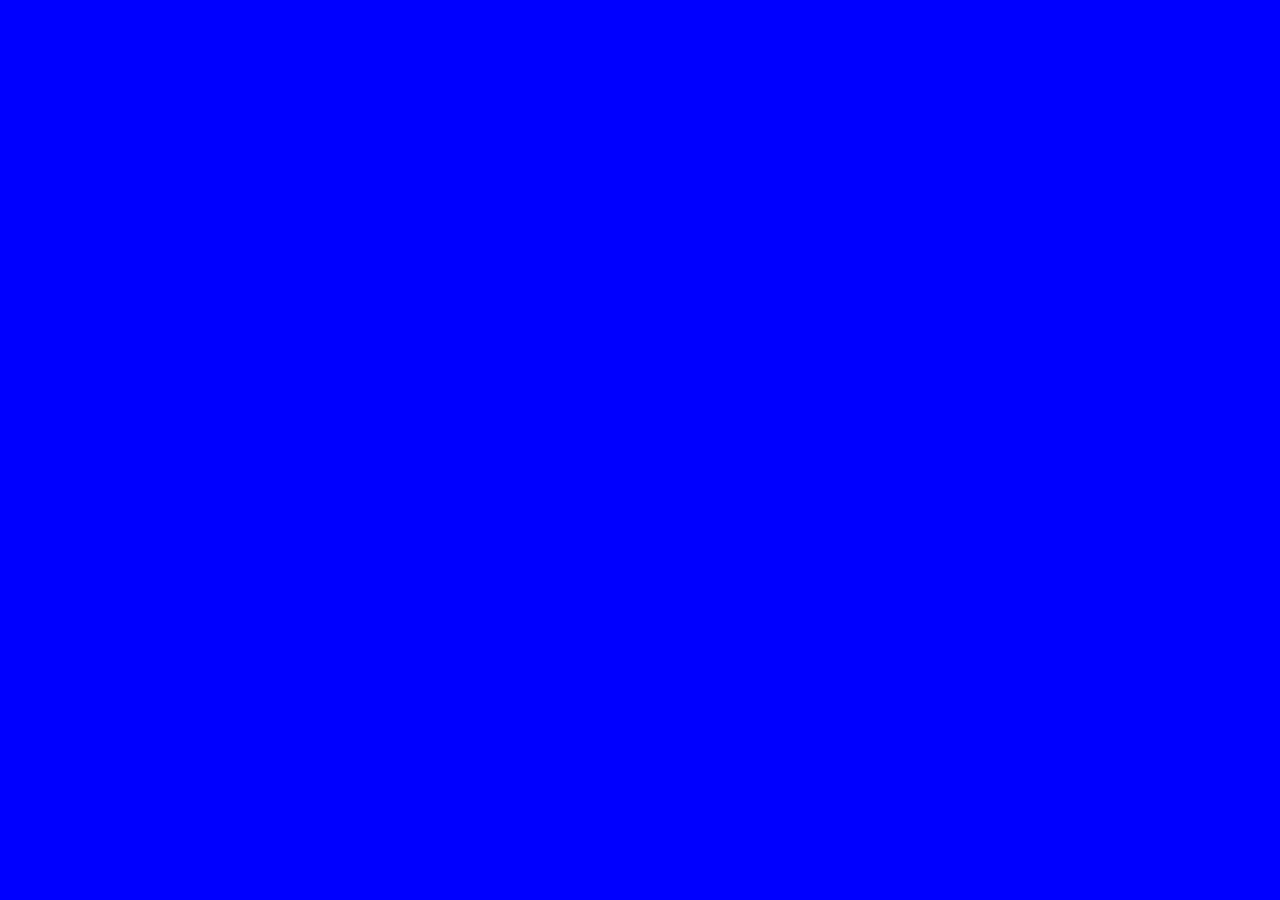
==== index.html @ c1cc5aa2 "Added Animating Navbar" ====
<!DOCTYPE html>
<html>
  <head>
    <meta charset="utf-8">
    <meta name="viewport" content="width=device-width, initial-scale=1">
    <title>Brandon LaDuke</title>
    <link rel="stylesheet" href="/framework/framework.css">
    <link rel="stylesheet" href="/css/master.css">
  </head>
  <body fullbleed>
    <div navbar nav-animate>
      <div class="left">
        <a class="item" href="#">About</a>
        <a class="item" href="#">Something</a>
        <a class="item" href="#">Something</a>
      </div>
      <div class="logo">
        <!-- Place logo here -->
        <svg id="Logo" viewBox="0 0 328.47 344.49">
                  <title>bl_logo</title>
                  <path class="path" id="path" fill="none" stroke-width="4"
                        d="M280.44,66.17S342.13,65,365,74.72c18.26,7.78,49.85,23,26,75.78-27.5,61-93.68,78.5-93.68,78.5s44.29,11,42.48,55.5-43.58,79.89-43.58,79.89H238.5s71-41.78,46-94.89c-11.93-25.34-81.83-21.64-81.83-21.64l15-34.95S311.72,225.5,342,160c35.76-77.35-76.76-58.32-76.76-58.32Z"
                        transform="translate(-71.07 -66.12)"/>
                  <path class="pathl fillWhite" id="path" fill="none" stroke-width="4"
                           d="M195.19 0.04L59.38 313.53 213.91 313.38 178.93 344.49 0 344.49 152.75 0.04 195.19 0.04z"/>
                  <style>
                    #Logo {
                      padding: 10px;
                    }
                    .path {
                      stroke: rgba(255,255,255,1);
                      stroke-dasharray: 1085.1591796875;
                      stroke-dashoffset: 1085.1591796875;
                      animation: dash1 3s linear forwards;
                    }
                    .pathl {
                      stroke: rgba(255,255,255,1);
                      stroke-dasharray: 1141.156494140625;
                      stroke-dashoffset: 1141.156494140625;
                      fill: rgba(255,255,255,0);
                      animation: dash 3s linear forwards;
                    }


                    @keyframes dash1 {
                      0% {
                        stroke-dashoffset: 1141.156494140625;
                      }
                      50% {
                        stroke-dashoffset: 0;
                        fill: rgba(255, 255, 255, 0);
                        stroke-width: 4;
                      }
                      100% {
                        stroke-dashoffset: 0;
                        fill: rgba(255, 255, 255, 1);
                        stroke-width: 0;
                      }
                    }

                    @keyframes dash {
                      0% {
                        stroke-dashoffset: 1085.1591796875;
                      }
                      50% {
                        stroke-dashoffset: 0;
                        fill: rgba(255, 255, 255, 0);
                        stroke-width: 4;
                      }
                      100% {
                        stroke-dashoffset: 0;
                        fill: rgba(255, 255, 255, 1);
                        stroke-width: 0;
                      }
                    }
                  </style>
                </svg>

      </div>
      <div class="right">
        <a class="item" href="#">About</a>
        <a class="item" href="#">Something</a>
        <a class="item" href="#">Something</a>
      </div>
    </div>
    <script type="text/javascript" src="/framework/framework.js"></script>
  </body>
</html>
---- framework/framework.css ----
/*********************************************
  Color Pallatte
*********************************************/
:root {
  --bkg-light:          #eeeeee;
  --bkg-dark:           #222222;
  --brandon-blue:       #0000ff;
  --brandon-red:        #ff0000;
  --brandon-white:      #ffffff;
  --brandon-black:      #000000;
  --link-color:         #29B6F6;

  /* UI Elements colors */
  --nav-color:          var(--brandon-blue);
  --nav-text-color:     var(--brandon-white);
  --nav-link-hover:     var(--brandon-red);

  /* Navigation bar Animations */
  --nav-open-animation: cubic-bezier(0.29, 0.03, 0.39, 1.01);
}

/* Margins */
[fullbleed] {
  margin: 0;
}

/* UI Elements */

/*********************************************
  Navigation: Navbar
*********************************************/
[navbar] {
  display: flex;
  background-color: var(--nav-color);
}
[navbar] > div {
  flex: 1;
  color: var(--nav-text-color);
}
[navbar] > .logo {
  text-align: center;
}
[navbar] .left, [navbar] .right {
  opacity: 0;
  vertical-align: middle;
  margin: auto;
  text-align: center;
  animation-name: showNav;
  animation-delay: 3200ms;
  animation-duration: 1000ms;
  animation-fill-mode: forwards;
}
@keyframes showNav {
  0% {
    opacity: 0;
  }
  100% {
    opacity: 1;
  }
}
[navbar] .item {
  padding: 20px;
  display: inline-block;
  text-decoration: none;
  font-size: 1.2em;
  transition: ease all 500ms;
}
/* Set navbar hover state */
[navbar] .item:hover {
  background-color: var(--nav-link-hover)
}
/* Set navbar links to nav text color */
[navbar] a {
  color: var(--nav-text-color);
}
@media screen and (max-width:800px) {
  [navbar] .left, [navbar] .right {
    display: none;
  }
  [navbar] > .logo {
    text-align: left;
  }
  paper-icon-button {
    vertical-align: middle;
    margin: auto 20px;
  }
}
@media screen and (min-width:801px) {
  /* Make drawer disappear */
  [drawer], paper-icon-button {
    display: none;
  }
}

/*********************************************
  Navigation: Navbar Animation
*********************************************/
[nav-animate] {
  height:100vh;
  width: 100%;
  animation-name: nav-ani;
  animation-duration: 1500ms;
  animation-timing-function: var(--nav-open-animation);
  animation-fill-mode: forwards;
  animation-delay: 3100ms;
}
[nav-animate] .logo {
  display: flex;
}
[nav-animate] #Logo {
  height: 75%;
  width: 100%;
  margin: auto;
  vertical-align: middle;
  align-items: center;
}

@keyframes nav-ani {
  0% {
    height:100vh;
  }
  100% {
    height: 100px;
  }
}



/* Links */
a {
  color: var(--link-color);
  text-decoration: none;
}
---- css/master.css ----
/* Body Styles */
body {
  background-color: var(--bkg-dark);
  color: var(--brandon-white);
}
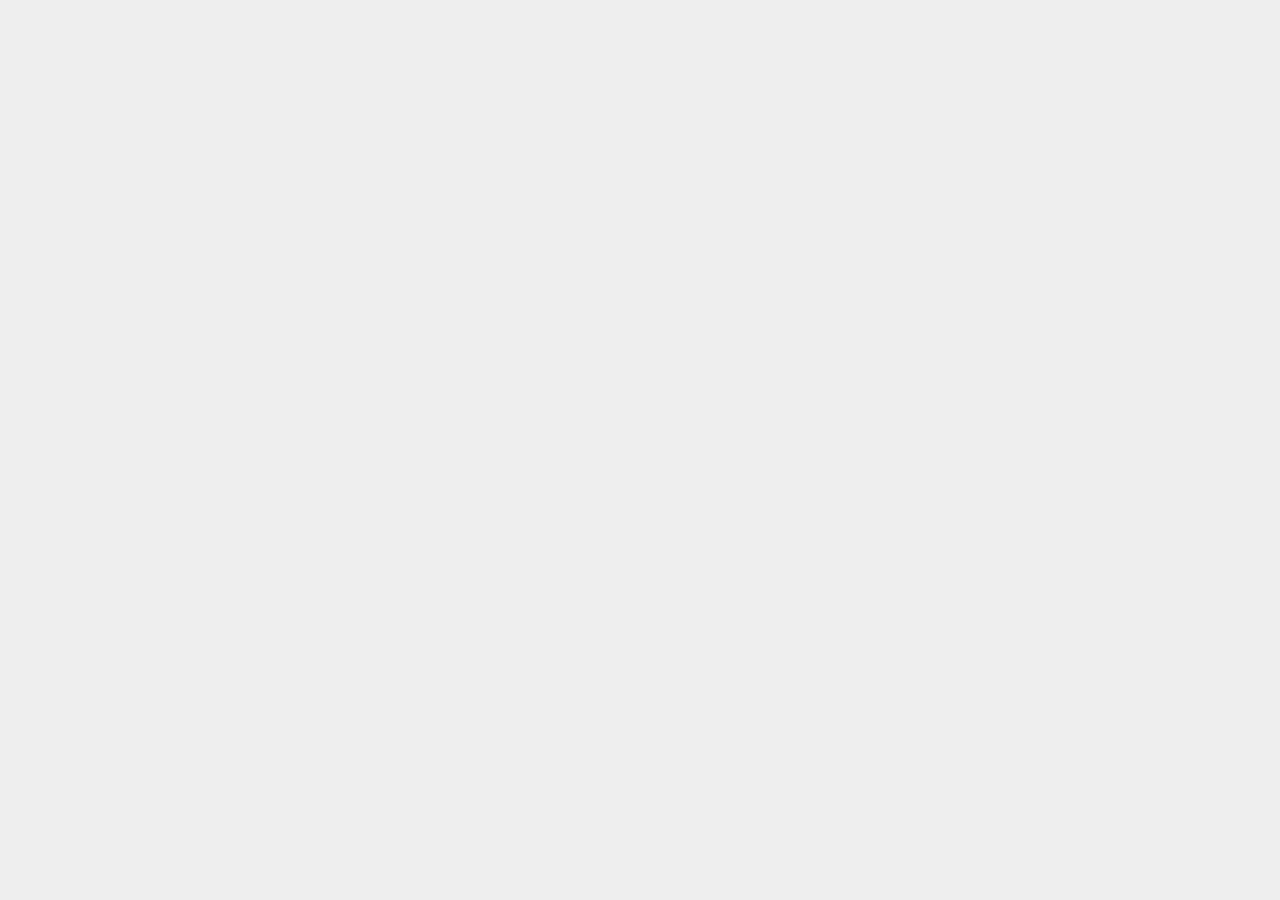
==== commit 9eb1efa3: "Created a few layout elements" ====
--- a/index.html
+++ b/index.html
@@ -1,88 +1,80 @@
-<!DOCTYPE html>
-<html>
+<!--
+@license
+Copyright (c) 2016 The Polymer Project Authors. All rights reserved.
+This code may only be used under the BSD style license found at http://polymer.github.io/LICENSE.txt
+The complete set of authors may be found at http://polymer.github.io/AUTHORS.txt
+The complete set of contributors may be found at http://polymer.github.io/CONTRIBUTORS.txt
+Code distributed by Google as part of the polymer project is also
+subject to an additional IP rights grant found at http://polymer.github.io/PATENTS.txt
+-->
+
+<!doctype html>
+<html lang="en">
   <head>
     <meta charset="utf-8">
-    <meta name="viewport" content="width=device-width, initial-scale=1">
+    <meta name="generator" content="Polymer Starter Kit">
+    <meta name="viewport" content="width=device-width, minimum-scale=1, initial-scale=1, user-scalable=yes">
+
     <title>Brandon LaDuke</title>
-    <link rel="stylesheet" href="/framework/framework.css">
-    <link rel="stylesheet" href="/css/master.css">
+    <meta name="description" content="My App description">
+
+    <link rel="icon" href="/images/favicon.ico">
+
+    <!-- See https://goo.gl/OOhYW5 -->
+    <link rel="manifest" href="/manifest.json">
+
+    <!-- See https://goo.gl/qRE0vM -->
+    <meta name="theme-color" content="#3f51b5">
+
+    <!-- Add to homescreen for Chrome on Android. Fallback for manifest.json -->
+    <meta name="mobile-web-app-capable" content="yes">
+    <meta name="application-name" content="My App">
+
+    <!-- Add to homescreen for Safari on iOS -->
+    <meta name="apple-mobile-web-app-capable" content="yes">
+    <meta name="apple-mobile-web-app-status-bar-style" content="black-translucent">
+    <meta name="apple-mobile-web-app-title" content="Brandon LaDuke">
+
+    <!-- Homescreen icons -->
+    <link rel="apple-touch-icon" href="/images/manifest/icon-48x48.png">
+    <link rel="apple-touch-icon" sizes="72x72" href="/images/manifest/icon-72x72.png">
+    <link rel="apple-touch-icon" sizes="96x96" href="/images/manifest/icon-96x96.png">
+    <link rel="apple-touch-icon" sizes="144x144" href="/images/manifest/icon-144x144.png">
+    <link rel="apple-touch-icon" sizes="192x192" href="/images/manifest/icon-192x192.png">
+
+    <!-- Tile icon for Windows 8 (144x144 + tile color) -->
+    <meta name="msapplication-TileImage" content="/images/manifest/icon-144x144.png">
+    <meta name="msapplication-TileColor" content="#3f51b5">
+    <meta name="msapplication-tap-highlight" content="no">
+
+    <!-- Load and register pre-caching Service Worker -->
+    <script>
+      if ('serviceWorker' in navigator) {
+        window.addEventListener('load', function() {
+          navigator.serviceWorker.register('/service-worker.js');
+        });
+      }
+    </script>
+
+    <!-- Load webcomponents-loader.js to check and load any polyfills your browser needs -->
+    <script src="/bower_components/webcomponentsjs/webcomponents-loader.js"></script>
+
+    <!-- Load your application shell -->
+    <link rel="import" href="/src/bl-app.html">
+
+    <!-- Add any global styles for body, document, etc. -->
+    <style>
+      body {
+        margin: 0;
+        font-family: 'Roboto', 'Noto', sans-serif;
+        line-height: 1.5;
+        min-height: 100vh;
+        background-color: #eeeeee;
+      }
+    </style>
   </head>
-  <body fullbleed>
-    <div navbar nav-animate>
-      <div class="left">
-        <a class="item" href="#">About</a>
-        <a class="item" href="#">Something</a>
-        <a class="item" href="#">Something</a>
-      </div>
-      <div class="logo">
-        <!-- Place logo here -->
-        <svg id="Logo" viewBox="0 0 328.47 344.49">
-                  <title>bl_logo</title>
-                  <path class="path" id="path" fill="none" stroke-width="4"
-                        d="M280.44,66.17S342.13,65,365,74.72c18.26,7.78,49.85,23,26,75.78-27.5,61-93.68,78.5-93.68,78.5s44.29,11,42.48,55.5-43.58,79.89-43.58,79.89H238.5s71-41.78,46-94.89c-11.93-25.34-81.83-21.64-81.83-21.64l15-34.95S311.72,225.5,342,160c35.76-77.35-76.76-58.32-76.76-58.32Z"
-                        transform="translate(-71.07 -66.12)"/>
-                  <path class="pathl fillWhite" id="path" fill="none" stroke-width="4"
-                           d="M195.19 0.04L59.38 313.53 213.91 313.38 178.93 344.49 0 344.49 152.75 0.04 195.19 0.04z"/>
-                  <style>
-                    #Logo {
-                      padding: 10px;
-                    }
-                    .path {
-                      stroke: rgba(255,255,255,1);
-                      stroke-dasharray: 1085.1591796875;
-                      stroke-dashoffset: 1085.1591796875;
-                      animation: dash1 3s linear forwards;
-                    }
-                    .pathl {
-                      stroke: rgba(255,255,255,1);
-                      stroke-dasharray: 1141.156494140625;
-                      stroke-dashoffset: 1141.156494140625;
-                      fill: rgba(255,255,255,0);
-                      animation: dash 3s linear forwards;
-                    }
-
-
-                    @keyframes dash1 {
-                      0% {
-                        stroke-dashoffset: 1141.156494140625;
-                      }
-                      50% {
-                        stroke-dashoffset: 0;
-                        fill: rgba(255, 255, 255, 0);
-                        stroke-width: 4;
-                      }
-                      100% {
-                        stroke-dashoffset: 0;
-                        fill: rgba(255, 255, 255, 1);
-                        stroke-width: 0;
-                      }
-                    }
-
-                    @keyframes dash {
-                      0% {
-                        stroke-dashoffset: 1085.1591796875;
-                      }
-                      50% {
-                        stroke-dashoffset: 0;
-                        fill: rgba(255, 255, 255, 0);
-                        stroke-width: 4;
-                      }
-                      100% {
-                        stroke-dashoffset: 0;
-                        fill: rgba(255, 255, 255, 1);
-                        stroke-width: 0;
-                      }
-                    }
-                  </style>
-                </svg>
-
-      </div>
-      <div class="right">
-        <a class="item" href="#">About</a>
-        <a class="item" href="#">Something</a>
-        <a class="item" href="#">Something</a>
-      </div>
-    </div>
-    <script type="text/javascript" src="/framework/framework.js"></script>
+  <body>
+    <bl-app></bl-app>
+    <!-- Built with love using Polymer Starter Kit -->
   </body>
 </html>
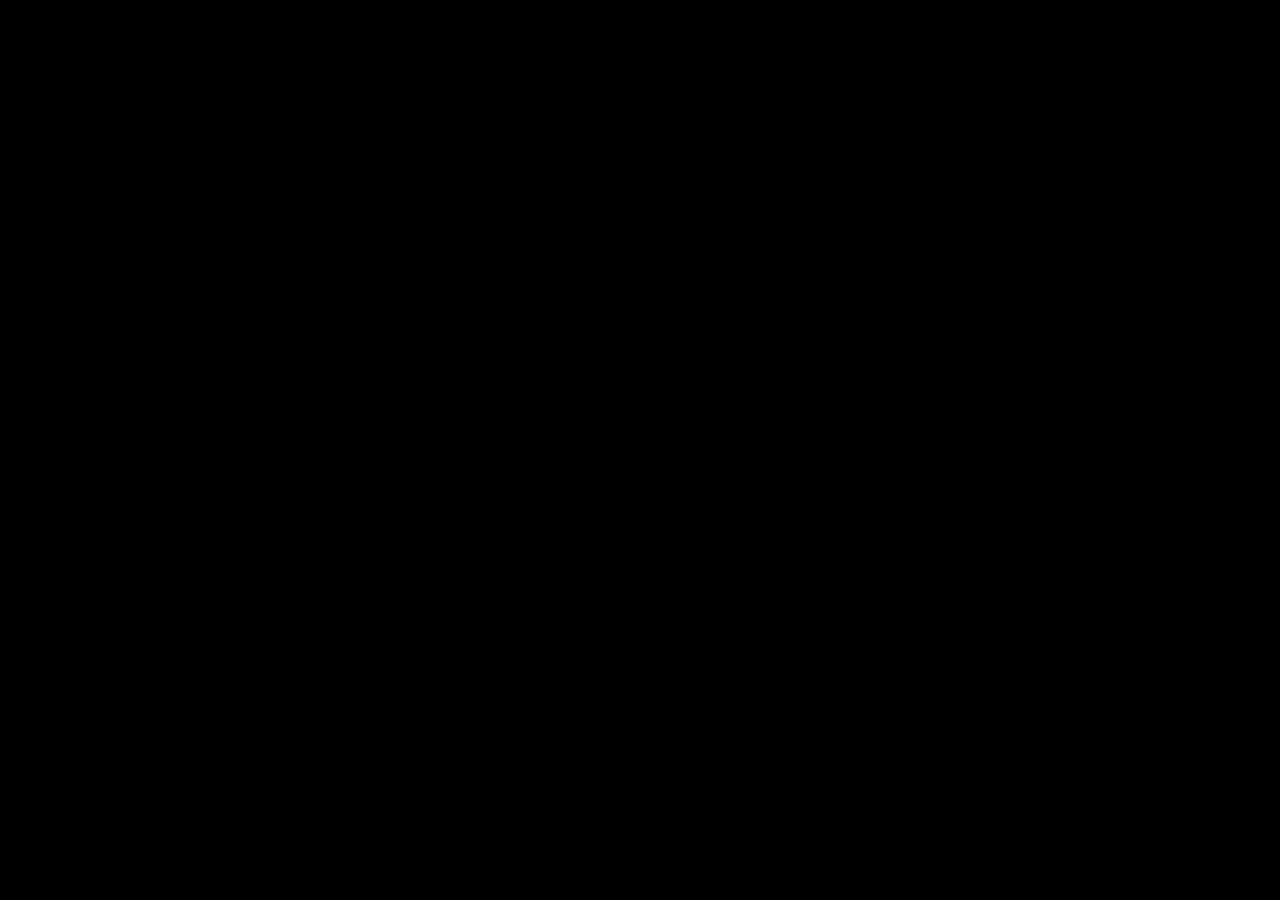
==== commit 30c89415: "Mobile Footer Styles added" ====
--- a/index.html
+++ b/index.html
@@ -69,7 +69,8 @@
         font-family: 'Roboto', 'Noto', sans-serif;
         line-height: 1.5;
         min-height: 100vh;
-        background-color: #eeeeee;
+        background-color: #000000;
+        color: #ffffff;
       }
     </style>
   </head>
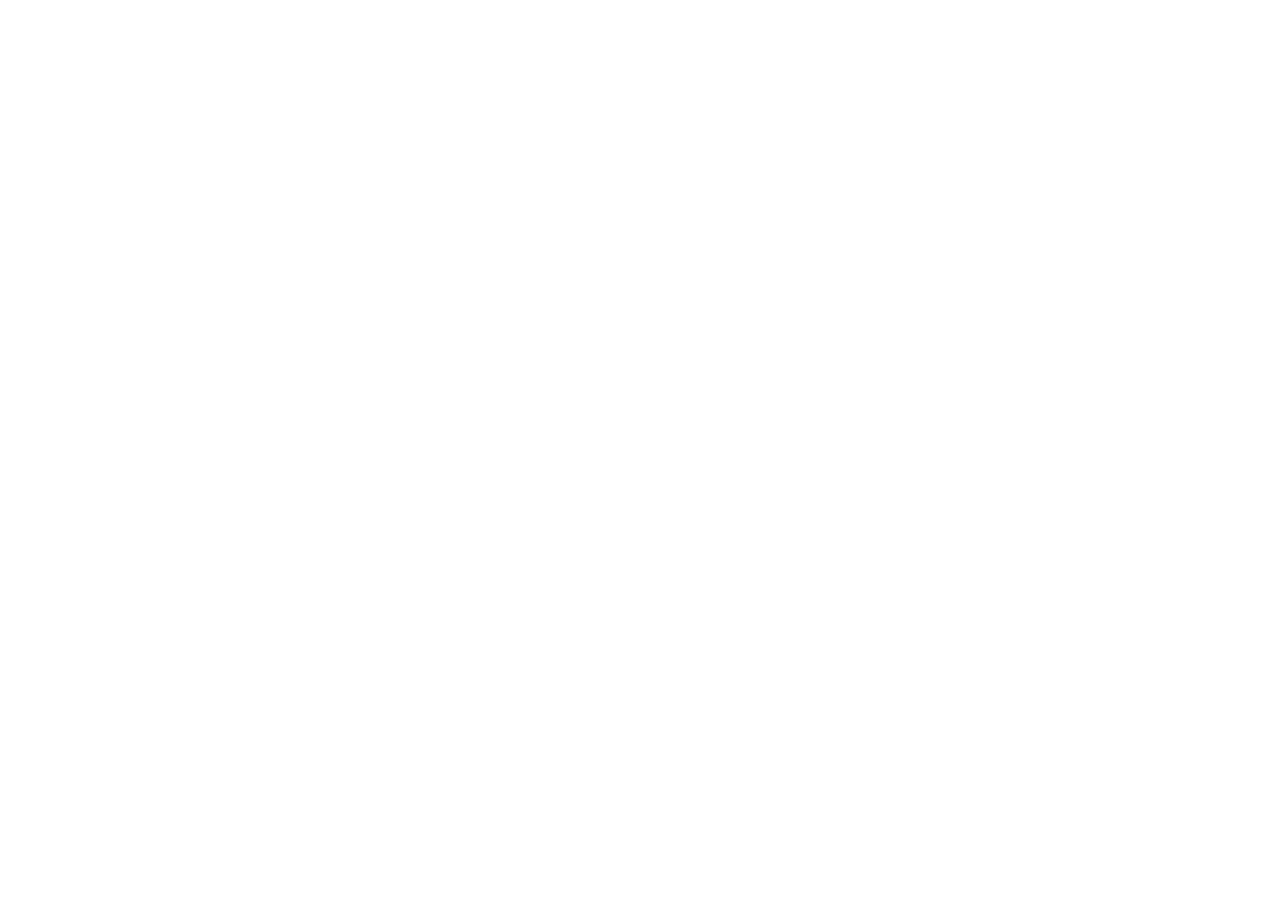
==== commit 4c222319: "Added CSS Varribles for some colors and a top-margin on the footer" ====
--- a/index.html
+++ b/index.html
@@ -69,8 +69,6 @@
         font-family: 'Roboto', 'Noto', sans-serif;
         line-height: 1.5;
         min-height: 100vh;
-        background-color: #000000;
-        color: #ffffff;
       }
     </style>
   </head>
